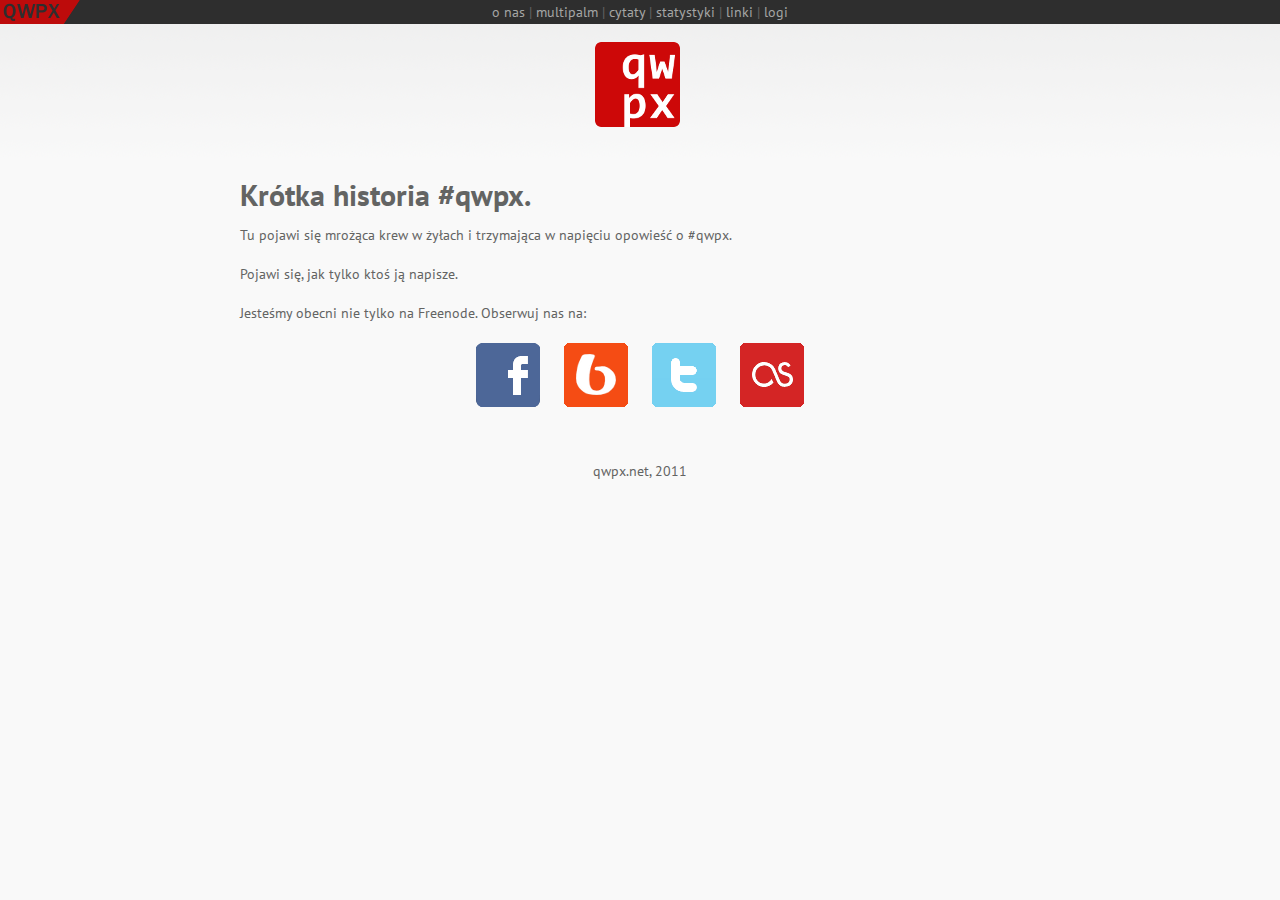
==== o_nas.html @ 48d0462f "Initial commit" ====
﻿<!DOCTYPE html>
<html lang="pl">
	<head> 
		<title>qwpx</title> 
		<meta http-equiv="Content-Type" content="text/html; charset=UTF-8" /> 
		<link rel="stylesheet" type="text/css" href="style/style.css" />
	</head>
	<body>
		<a href="http://qwpx.net" class="qwpx">Strona główna</a>
		<div class="top">
			<a href="http://qwpx.net/o_nas.html">o nas</a> | <a href="http://multipalm.qwpx.net/">multipalm</a> | <a href="http://qdb.qwpx.net">cytaty</a> | <a href="http://stats.qwpx.net">statystyki</a> | <a href="http://links.qwpx.net">linki</a> | <a href="http://logs.qwpx.net/">logi</a>
		</div>
		<a href="http://qwpx.net" id="logo"><div id="logo-img">qwpx</div></a>
		<div class="content">
            <h1>Krótka historia #qwpx.</h1>
            <p>Tu pojawi się mrożąca krew w żyłach i trzymająca w napięciu opowieść o #qwpx.</p>
            <p>Pojawi się, jak tylko ktoś ją napisze.</p>
            <p>Jesteśmy obecni nie tylko na Freenode. Obserwuj nas na:</p>
			<div class="community">
				<a href="https://www.facebook.com/groups/qwpx.net" id="facebook">Facebooku, </a>
				<a href="http://blip.pl/tags/qwpx" id="blip">Blipie, </a>
				<a href="http://twitter.com/#!/qwpx_net/qwpx" id="twitter">Twitterze, </a>
				<a href="http://www.lastfm.pl/group/qwpx" id="lastfm">Last.fm.</a>
			</div>
		</div>
		<div class="footer">
			qwpx.net, 2011
		</div>
	</body>
</html>
---- style/style.css ----
@font-face {
    font-family: 'PT Sans';
    src: url('fonts/PTSans.ttf') format('truetype');
    font-weight: normal;
    font-style: normal;
}

@font-face {
    font-family: 'PT Sans';
    src: url('fonts/PTSans_b.ttf') format('truetype');
    font-weight: bold;
    font-style: normal;
}

@font-face {
    font-family: 'PT Sans';
    src: url('fonts/PTSans_i.ttf') format('truetype');
    font-weight: normal;
    font-style: italic;
}

@font-face {
    font-family: 'PT Sans';
    src: url('fonts/PTSans_bi.ttf') format('truetype');
    font-weight: bold;
    font-style: italic;
}

.top {
    background: #2e2e2e;
    padding-right: 80px;
    padding-top: 3px;
    height: 21px;
    margin-bottom: 15px;
}

.top a {
    color: #a4a5a4;
}

.qwpx {
    width: 80px;
    height: 24px;
    text-indent: -999999px;
    float: left;
    background: url('images/qwpx.png') no-repeat;
}

body {
    background: #f9f9f9 url('images/tlo.png') repeat-x;
    font-size: 14px;
    font-family: 'PT Sans', 'Segoe UI', Verdana, Tahoma, 'Lucida Grande', 'DejaVu Sans', Sans, sans-serif;
    color: #636463;
    text-align: center;
    margin: 0;
    padding-bottom: 20px;
}

a {
    text-decoration: none;
    color: #cd0808;
}

#logo {
    font-size: 85px;
    font-family: 'Segoe UI', Tahoma, Verdana, 'DejaVu Sans', Sans, sans-serif;
    letter-spacing: -8px;
    font-weight: 200;
    height: 105px;
    color: #636463;
    text-transform: uppercase;
}


#logo-img {
    background: url('images/logo.png') no-repeat;
    vertical-align: middle;
    width: 85px;
    height: 105px;
    text-indent: -999999px;
    overflow: hidden;
    display: inline-block;
    margin-right: 5px;
}

.content {
    width: 800px;
    text-align: justify;
    margin: 0 auto;
    padding-top: 30px;
    padding-bottom: 30px;
}

.moar {
    float: right;
}

p {
    margin-top: 10px;
    margin-bottom: 20px;
}

h1 {
    font-size: 30px;
    margin: 0;
}

.red {
    color: #cd0808;
}

.mode {
    margin-bottom: 17px;
}

.search {
    margin: 0 0 26px 0;
}

input, textarea {
    background-color: #ffffff;
    border: 1px #cd0808 solid;
    margin-right: 0;
}

table {
    margin: 0 auto;
    width: 75%;
    height: 37px;
    border: 1px #9c9d9c solid;
    padding: 0;
    border-collapse: collapse;
}

table.options {
    border-top: 0;
}

tr.one {
    background-color: #f8f8f8;
}

tr.two {
    background-color: #e7e7e7;
}

tr.top {
    background: #f3f3f3 url('images/tlotabelka.png');
    height: 37px;
    font-size: 13pt;
    font-weight: bold;
}

tr.top a, a:hover {
    color: #636463;
    }

tr.down {
    background: #f3f3f3 url('images/tlotabelka.png');
    height: 37px;
    font-size: 13pt;
}

td {
    border: 1px #9c9d9c solid;
    padding: 5px;
    text-align: left;
}

td.options {
    border-top: none;
}

.footer {
    margin-top: 20px;
}

form {
    display: inline;
}

input.button {
    background: #ffffff url('images/find_magnifier_icon.png') no-repeat;
    width: 16px;
    height: 16px;
    padding: 0;
    border: 0;
}

input.last {
    margin: 0;
}

ul {
    margin: 0;
    padding: 0;
}

.menu-button {
    width: 375px;
    height: 80px;
    padding: 10px;
    background: #EDEDED;
    list-style-type: none;
    /*display: inline-block;*/
    font-size: 13px;
    overflow: hidden;
    margin-bottom: 6px;
}

.menu-button-left {
    margin-right: 6px;
    float: left;
}

h2 {
    margin: 0;
    padding: 0;
}

.icon {
    float: left;
    margin-right: 10px;
    border: none;
}

.community {
        text-align: center;
    }
     
.community a {
        overflow: hidden;
        margin-right: 20px;
        width: 64px;
        height: 64px;
        text-indent: -999999px;
        display: inline-block;
    }
     
#facebook {
        background: url('images/facebook.png') no-repeat;
    }
     
#blip {
        background: url('images/blip.png') no-repeat;
    }
     
#twitter {
        background: url('images/twitter.png') no-repeat;
    }
     
#lastfm {
        background: url('images/lastfm.png') no-repeat;
        margin-right: 0px;
    }
	
a:hover {
      opacity: 0.8;
    }

.top a:hover {
      opacity: 1;
      color: white;
    }

.menu-button {
      padding: 0px;
      width: 395px;
      height: 100px;
    }

.menu-button a {
      display: block;
      width: 375px;
      height: 80px;
      padding: 10px;
    }

.menu-button a:hover, .qwpx:hover {
      opacity: 0.9;
    }

.menu-button:hover {
      background: #F1F1F1;
    }

.community a:hover {
      opacity: 0.9
    }

#qdb-menu {
	list-style-type: none;
	background: #F2F2F2;
	padding: 5px;
	}

#qdb-menu li {
	display: inline-block;
	border-right: 1px #cd0808 solid;
	padding-right: 3px	!important;
	}

.noborder {
	border: none	!important;
	}

.quote {
	display: table;
	overflow: hidden;
	margin-bottom: 20px;
	}

.quote-content, .quote-meta {
	display: table-cell;
	}

.quote-content {
	width: 570px;
	max-width: 570px;
	overflow: scroll;
	word-wrap: break-word;
	background: #F2F2F2;
	padding: 15px;
	font-family: monospace;
	-webkit-border-top-left-radius: 5px;
	-webkit-border-bottom-left-radius: 5px;
	-moz-border-radius-topleft: 5px;
	-moz-border-radius-bottomleft: 5px;
	border-top-left-radius: 5px;
	border-bottom-left-radius: 5px;
	}

.quote-meta {
	width: 170px;
	height: 100%;
	padding: 15px;
	background: #2e2e2e;
	color: #dfdfdf;
	-webkit-border-top-right-radius: 5px;
	-webkit-border-bottom-right-radius: 5px;
	-moz-border-radius-topright: 5px;
	-moz-border-radius-bottomright: 5px;
	border-top-right-radius: 5px;
	border-bottom-right-radius: 5px;
	}

.quote-meta hr {
	width: 100%;
	border-bottom: 1px #636463 solid;
	border-top: none;
	border-left: none;
	border-right: none;
	}

.quote-meta a {
	color: #dfdfdf;
	}

.plus, .minus {
	width: 16px;
	height: 16px;
	text-indent: -9999px;
	display: inline-block;
	vertical-align: middle;
	}

.plus {
	background: url('images/plus.png');
	margin-right: 5px;
	}

.minus {
	background: url('images/minus.png');
	margin-left: 5px;
	}

.pagination {
	text-align: center;
	list-style-type: none;
	}

.pagination li {
	display: inline-block;
	padding: 3px;
	border: 1px #d7d7d7 solid;
	-webkit-border-radius: 3px;
	-moz-border-radius: 3px;
	border-radius: 3px;
	}

#current-page {
	font-weight: bold;
	background: #cd0808;
	}

#current-page a {
	color: #F2F2F2;
	}

.pagenav {
	background: #3e3e3e;
	}

.off {
	background: #9a9a9a;
	}

#comments {
	margin-bottom: 25px;
	}

.comment {
	margin-top: 2px;
	border-top: 1px #e0e0e0 solid;
	padding-top: 12px;
	}

.cmeta {
	padding: 5px;
	width: auto;
	}

.comment-content {
	margin-top: 5px;
	margin-bottom: 10px;
	}

.comment-form {
	margin: 2px 0 0 0;
	padding: 12px 0 0 0;
	border-top: 1px #e0e0e0 solid;
	border-left: none;
	border-right: none;
	border-bottom: none;
	width: 100%;
	}

.comment-form div {
	display: table;
	margin-bottom: 1px;
	}

.comment-form label, .comment-form textarea, .comment-form input {
	height: 100%;
	border: 0;
	margin: 0;
	padding: 4px;
	line-height: 15px;
	}

.comment-form label {
	width: 100px;
	background: #2e2e2e;
	color: #cd0808;
	text-align: right;
	text-transform: lowercase;
	display: table-cell;
	vertical-align: top;
	}

.comment-form input, textarea {
	width: 684px;
	background: #e0e0e0;
	-webkit-border-top-right-radius: 5px;
	-webkit-border-bottom-right-radius: 5px;
	-moz-border-radius-topright: 5px;
	-moz-border-radius-bottomright: 5px;
	border-top-right-radius: 5px;
	border-bottom-right-radius: 5px;
	}

#submit {
	width: 692px	!important;
	}

.comment-form input, textarea {
	display: table-cell;
	}

.hide {
	display: none	!important;
	}

.image {
	width: 100%;
	border-radius: 5px;
	background: #F2F2F2;
	margin-bottom: 30px;
	text-align: center;
	}

.image-meta {
	background: #2E2E2E;
	color: #dfdfdf;
	padding: 7px;
	border-radius: 5px;
	}
	
.image img {
	margin: 20px;
	max-width: 750px;
	}
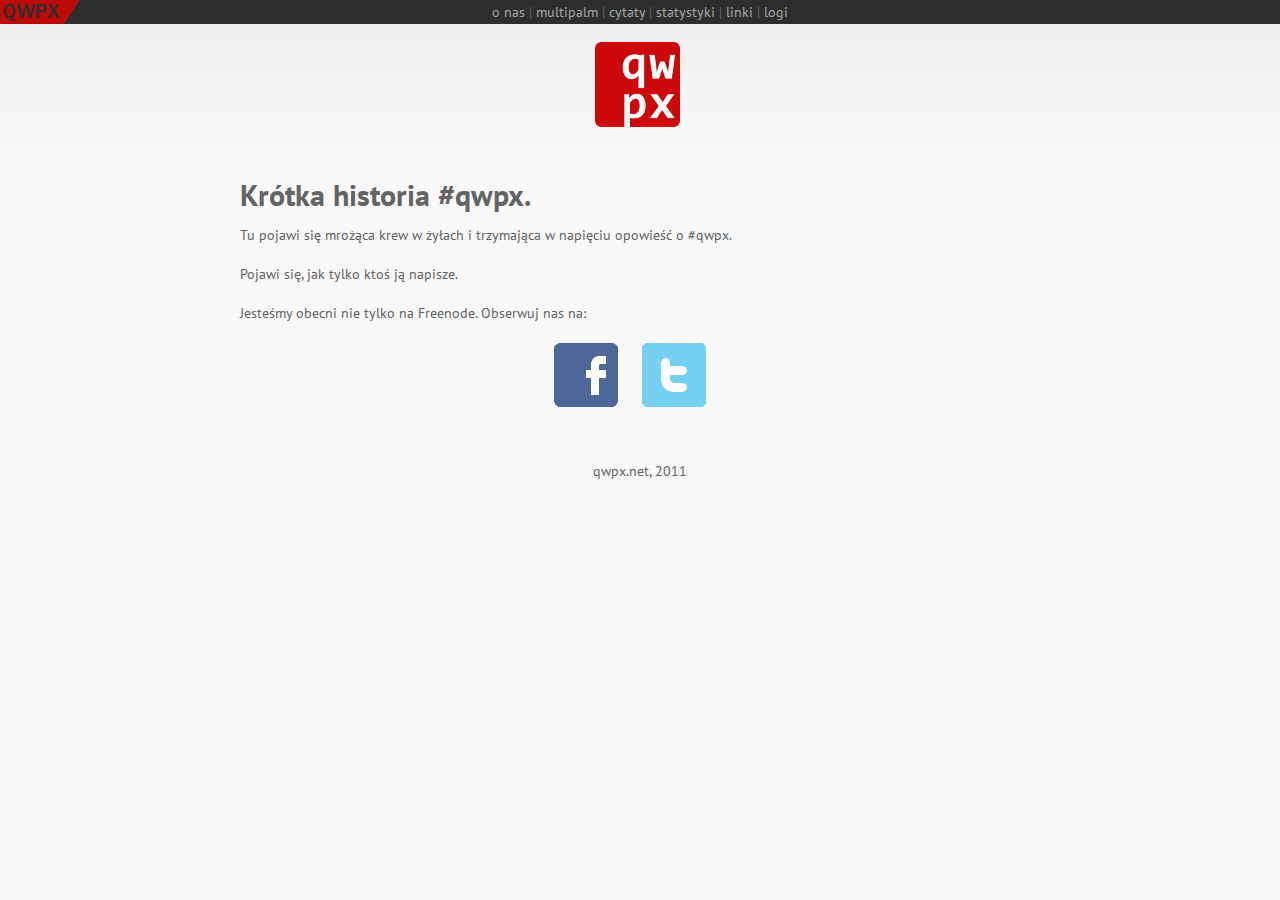
==== commit 15da98b2: "dead social buttons again" ====
--- a/o_nas.html
+++ b/o_nas.html
@@ -1,4 +1,4 @@
-﻿<!DOCTYPE html>
+<!DOCTYPE html>
 <html lang="pl">
 	<head> 
 		<title>qwpx</title> 
@@ -18,13 +18,25 @@
             <p>Jesteśmy obecni nie tylko na Freenode. Obserwuj nas na:</p>
 			<div class="community">
 				<a href="https://www.facebook.com/groups/qwpx.net" id="facebook">Facebooku, </a>
-				<a href="http://blip.pl/tags/qwpx" id="blip">Blipie, </a>
 				<a href="http://twitter.com/#!/qwpx_net/qwpx" id="twitter">Twitterze, </a>
-				<a href="http://www.lastfm.pl/group/qwpx" id="lastfm">Last.fm.</a>
 			</div>
 		</div>
 		<div class="footer">
 			qwpx.net, 2011
 		</div>
+<script type="text/javascript">
+
+  var _gaq = _gaq || [];
+  _gaq.push(['_setAccount', 'UA-43454437-1']);
+  _gaq.push(['_setDomainName', 'qwpx.net']);
+  _gaq.push(['_trackPageview']);
+
+  (function() {
+    var ga = document.createElement('script'); ga.type = 'text/javascript'; ga.async = true;
+    ga.src = ('https:' == document.location.protocol ? 'https://ssl' : 'http://www') + '.google-analytics.com/ga.js';
+    var s = document.getElementsByTagName('script')[0]; s.parentNode.insertBefore(ga, s);
+  })();
+
+</script>
 	</body>
 </html>
